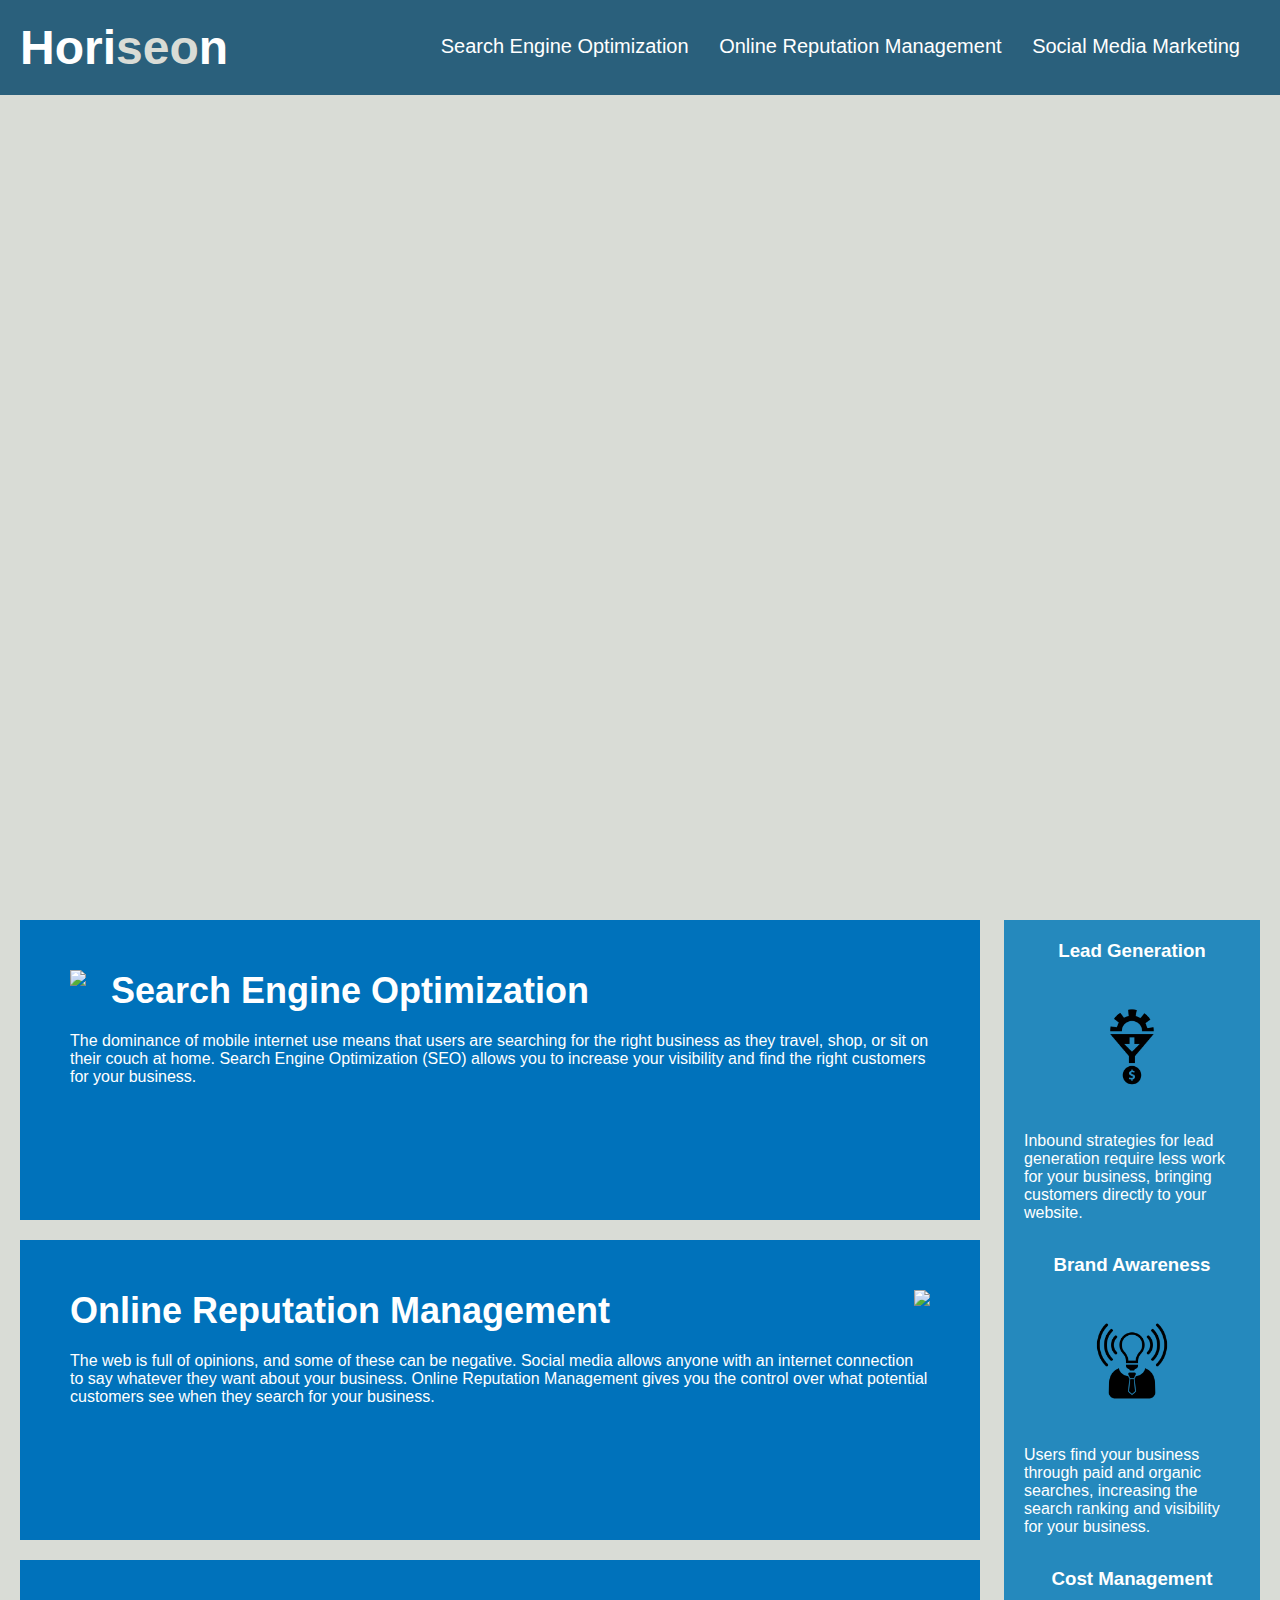
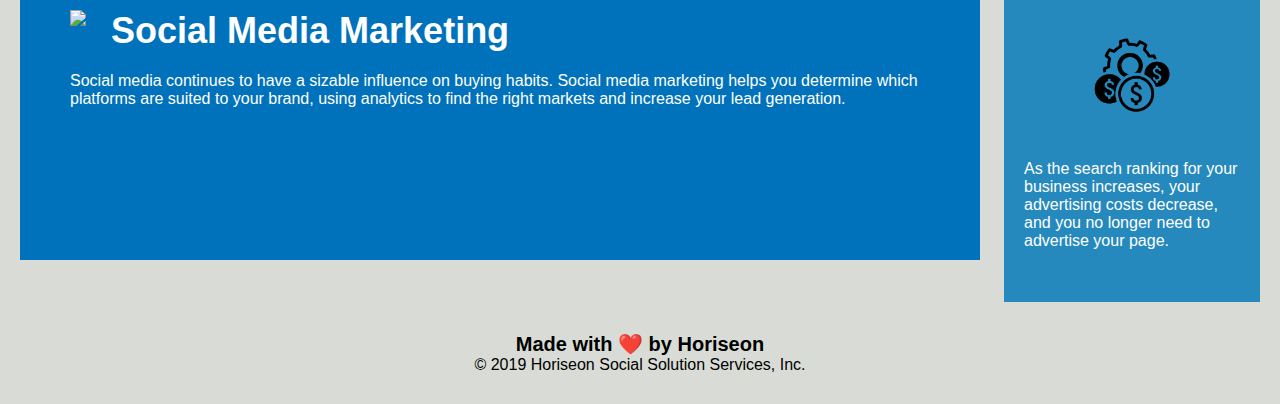
==== Develop/index.html @ 0e37b4ca "Stater Files V.1" ====
<!DOCTYPE html>
<html lang="en-us">

<head>
    <meta charset="UTF-8" />
    <link rel="stylesheet" href="./assets/css/style.css">
    <title>website</title>
</head>

<body>
    <div class="header">
        <h1>Hori<span class="seo">seo</span>n</h1>
        <div>
            <ul>
                <li>
                    <a href="#search-engine-optimization">Search Engine Optimization</a>
                </li>
                <li>
                    <a href="#online-reputation-management">Online Reputation Management</a>
                </li>
                <li>
                    <a href="#social-media-marketing">Social Media Marketing</a>
                </li>
            </ul>
        </div>
    </div>
    <div class="hero"></div>
    <div class="content">
        <div class="search-engine-optimization">
            <img src="./assets/images/search-engine-optimization.jpg" class="float-left" />
            <h2>Search Engine Optimization</h2>
            <p>
                The dominance of mobile internet use means that users are searching for the right business as they travel, shop, or sit on their couch at home. Search Engine Optimization (SEO) allows you to increase your visibility and find the right customers for your business.
            </p>
        </div>
        <div id="online-reputation-management" class="online-reputation-management">
            <img src="./assets/images/online-reputation-management.jpg" class="float-right" />
            <h2>Online Reputation Management</h2>
            <p>
                The web is full of opinions, and some of these can be negative. Social media allows anyone with an internet connection to say whatever they want about your business. Online Reputation Management gives you the control over what potential customers see when they search for your business.
            </p>
        </div>
        <div id="social-media-marketing" class="social-media-marketing">
            <img src="./assets/images/social-media-marketing.jpg" class="float-left" />
            <h2>Social Media Marketing</h2>
            <p>
                Social media continues to have a sizable influence on buying habits. Social media marketing helps you determine which platforms are suited to your brand, using analytics to find the right markets and increase your lead generation.
            </p>
        </div>
    </div>
    <div class="benefits">
        <div class="benefit-lead">
            <h3>Lead Generation</h3>
            <img src="./assets/images/lead-generation.png" />
            <p>
                Inbound strategies for lead generation require less work for your business, bringing customers directly to your website.
            </p>
        </div>
        <div class="benefit-brand">
            <h3>Brand Awareness</h3>
            <img src="./assets/images/brand-awareness.png" />
            <p>
                Users find your business through paid and organic searches, increasing the search ranking and visibility for your business.
            </p>
        </div>
        <div class="benefit-cost">
            <h3>Cost Management</h3>
            <img src="./assets/images/cost-management.png" />
            <p>
                As the search ranking for your business increases, your advertising costs decrease, and you no longer need to advertise your page.
            </p>
        </div>
    </div>
    <div class="footer">
        <h2>Made with ❤️️ by Horiseon</h2>
        <p>
            &copy; 2019 Horiseon Social Solution Services, Inc.
        </p>
    </div>
</body>

</html>
---- Develop/assets/css/style.css ----
* {
    box-sizing: border-box;
    padding: 0;
    margin: 0;
}

body {
    background-color: #d9dcd6;
}

.header {
    padding: 20px;
    font-family: 'Trebuchet MS', 'Lucida Sans Unicode', 'Lucida Grande', 'Lucida Sans', Arial, sans-serif;
    background-color: #2a607c;
    color: #ffffff;
}

.header h1 {
    display: inline-block;
    font-size: 48px;
}

.header h1 .seo {
    color: #d9dcd6;
}

.header div {
    padding-top: 15px;
    margin-right: 20px;
    float: right;
    font-family: 'Gill Sans', 'Gill Sans MT', Calibri, 'Trebuchet MS', sans-serif;
    font-size: 20px;
}

.header div ul {
    list-style-type: none;
}

.header div ul li {
    display: inline-block;
    margin-left: 25px;
}

a {
    color: #ffffff;
    text-decoration: none;
}

p {
    font-size: 16px;
}

.hero {
    height: 800px;
    width: 100%;
    margin-bottom: 25px;
    background-image: url("../images/digital-marketing-meeting.jpg");
    background-size: cover;
    background-position: center;
}

.float-left {
    float: left;
    margin-right: 25px;
}

.float-right {
    float: right;
    margin-left: 25px;
}

.content {
    width: 75%;
    display: inline-block;
    margin-left: 20px;
}

.benefits {
    margin-right: 20px;
    padding: 20px;
    clear: both;
    float: right;
    width: 20%;
    height: 100%;
    font-family: 'Gill Sans', 'Gill Sans MT', Calibri, 'Trebuchet MS', sans-serif;
    background-color: #2589bd;
}

.benefit-lead {
    margin-bottom: 32px;
    color: #ffffff;
}

.benefit-brand {
    margin-bottom: 32px;
    color: #ffffff;
}

.benefit-cost {
    margin-bottom: 32px;
    color: #ffffff;
}

.benefit-lead h3 {
    margin-bottom: 10px;
    text-align: center;
}

.benefit-brand h3 {
    margin-bottom: 10px;
    text-align: center;
}

.benefit-cost h3 {
    margin-bottom: 10px;
    text-align: center;
}

.benefit-lead img {
    display: block;
    margin: 10px auto;
    max-width: 150px;
}

.benefit-brand img {
    display: block;
    margin: 10px auto;
    max-width: 150px;
}

.benefit-cost img {
    display: block;
    margin: 10px auto;
    max-width: 150px;
}

.search-engine-optimization {
    margin-bottom: 20px;
    padding: 50px;
    height: 300px;
    font-family: 'Gill Sans', 'Gill Sans MT', Calibri, 'Trebuchet MS', sans-serif;
    background-color: #0072bb;
    color: #ffffff;
}

.online-reputation-management {
    margin-bottom: 20px;
    padding: 50px;
    height: 300px;
    font-family: 'Gill Sans', 'Gill Sans MT', Calibri, 'Trebuchet MS', sans-serif;
    background-color: #0072bb;
    color: #ffffff;
}

.social-media-marketing {
    margin-bottom: 20px;
    padding: 50px;
    height: 300px;
    font-family: 'Gill Sans', 'Gill Sans MT', Calibri, 'Trebuchet MS', sans-serif;
    background-color: #0072bb;
    color: #ffffff;
}

.search-engine-optimization img {
    max-height: 200px;
}

.online-reputation-management img {
    max-height: 200px;
}

.social-media-marketing img {
    max-height: 200px;
}

.search-engine-optimization h2 {
    margin-bottom: 20px;
    font-size: 36px;
}

.online-reputation-management h2 {
    margin-bottom: 20px;
    font-size: 36px;
}

.social-media-marketing h2 {
    margin-bottom: 20px;
    font-size: 36px;
}

.footer {
    padding: 30px;
    clear: both;
    font-family: 'Trebuchet MS', 'Lucida Sans Unicode', 'Lucida Grande', 'Lucida Sans', Arial, sans-serif;
    text-align: center;
}

.footer h2 {
    font-size: 20px;
}
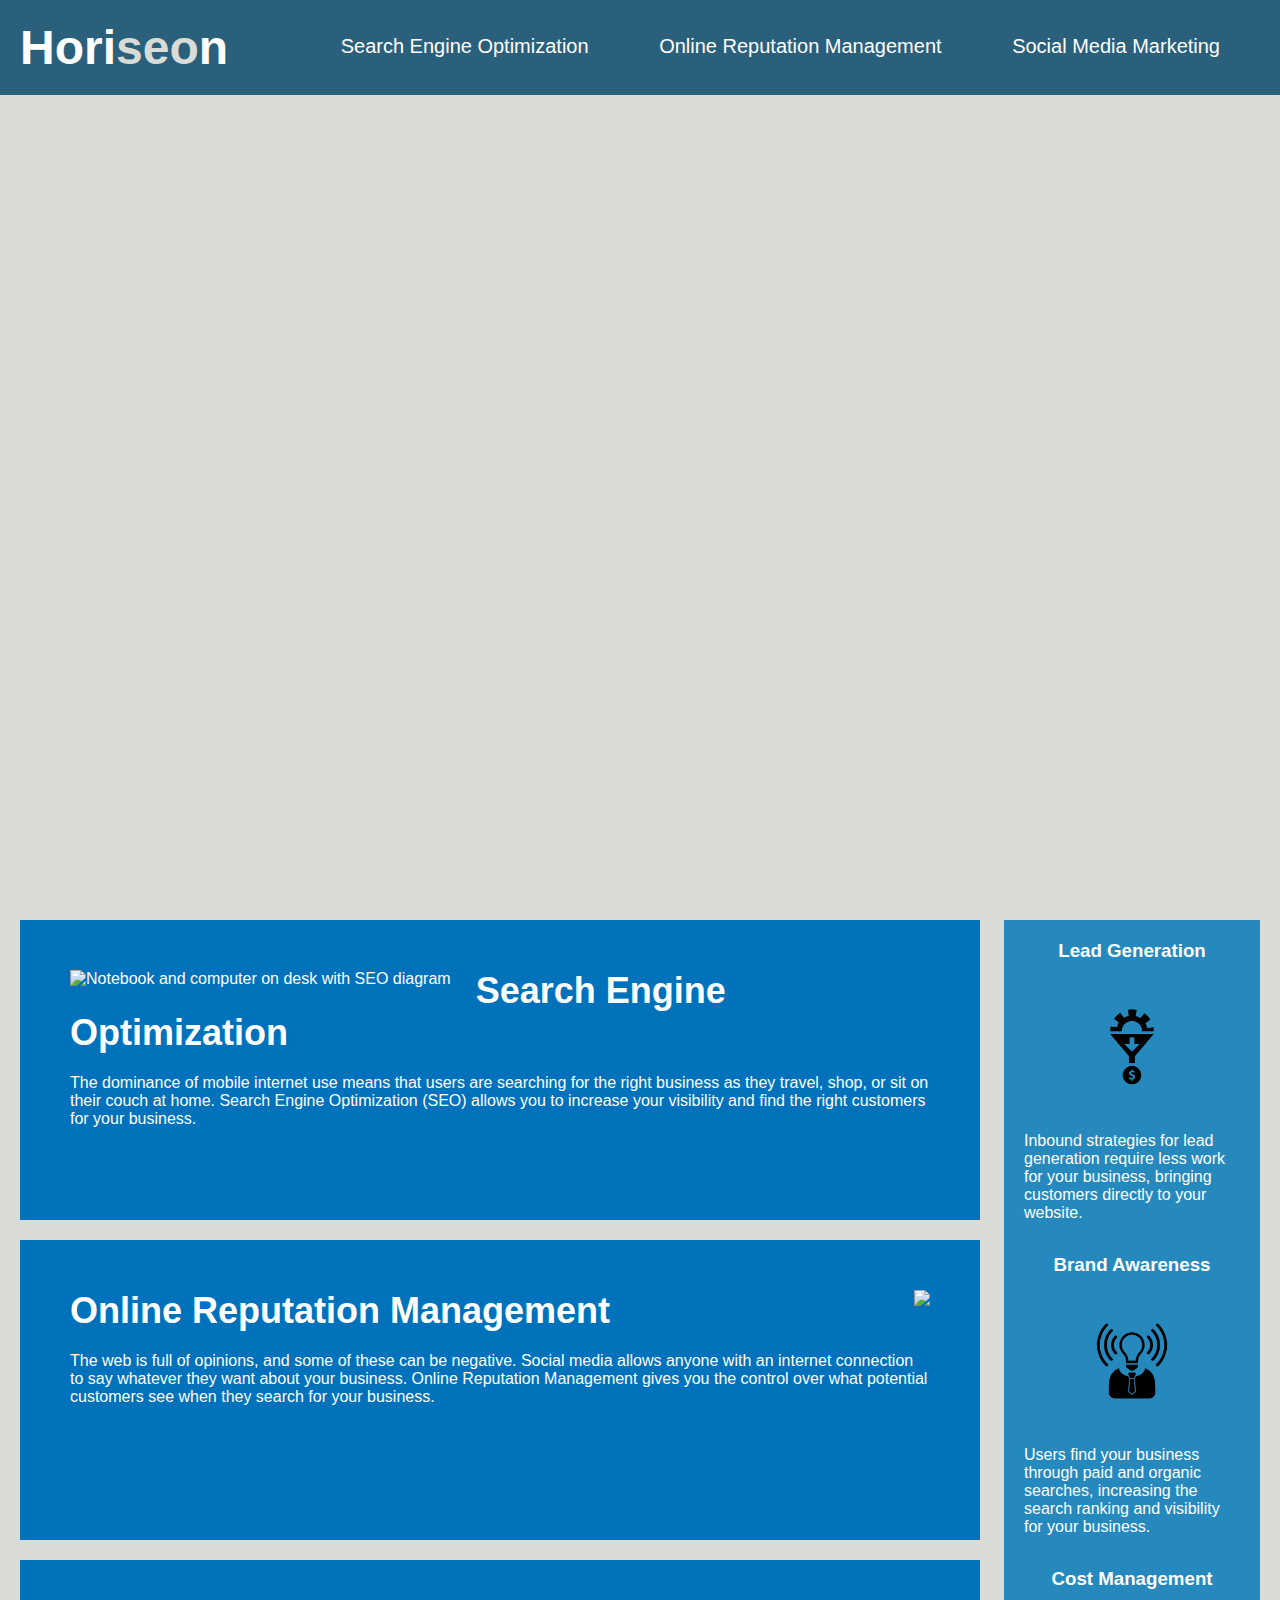
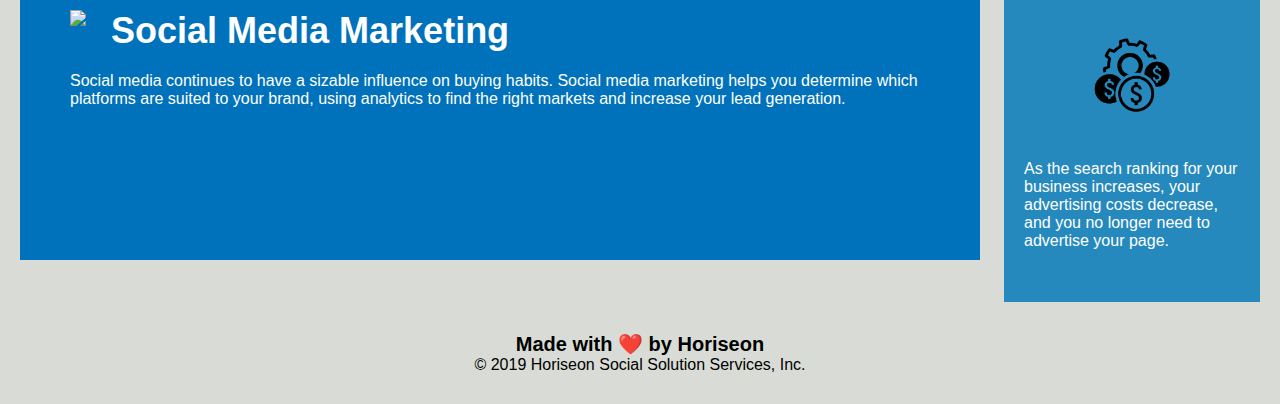
==== commit e81e9631: "css cleanup" ====
--- a/Develop/index.html
+++ b/Develop/index.html
@@ -4,13 +4,14 @@
 <head>
     <meta charset="UTF-8" />
     <link rel="stylesheet" href="./assets/css/style.css">
-    <title>website</title>
+    <title>Horiseon SEO</title>
 </head>
+
 
 <body>
     <div class="header">
         <h1>Hori<span class="seo">seo</span>n</h1>
-        <div>
+        <div >
             <ul>
                 <li>
                     <a href="#search-engine-optimization">Search Engine Optimization</a>
@@ -25,9 +26,9 @@
         </div>
     </div>
     <div class="hero"></div>
-    <div class="content">
+    <div class="content"> 
         <div class="search-engine-optimization">
-            <img src="./assets/images/search-engine-optimization.jpg" class="float-left" />
+            <img src="./assets/images/search-engine-optimization.jpg" class="float-left" alt="Notebook and computer on desk with SEO diagram"/>
             <h2>Search Engine Optimization</h2>
             <p>
                 The dominance of mobile internet use means that users are searching for the right business as they travel, shop, or sit on their couch at home. Search Engine Optimization (SEO) allows you to increase your visibility and find the right customers for your business.
@@ -51,21 +52,21 @@
     <div class="benefits">
         <div class="benefit-lead">
             <h3>Lead Generation</h3>
-            <img src="./assets/images/lead-generation.png" />
+            <img src="./assets/images/lead-generation.png" /> 
             <p>
                 Inbound strategies for lead generation require less work for your business, bringing customers directly to your website.
             </p>
         </div>
         <div class="benefit-brand">
             <h3>Brand Awareness</h3>
-            <img src="./assets/images/brand-awareness.png" />
+            <img src="./assets/images/brand-awareness.png" /> <!--add alt attribute -->
             <p>
                 Users find your business through paid and organic searches, increasing the search ranking and visibility for your business.
             </p>
         </div>
         <div class="benefit-cost">
             <h3>Cost Management</h3>
-            <img src="./assets/images/cost-management.png" />
+            <img src="./assets/images/cost-management.png" atl=""/> 
             <p>
                 As the search ranking for your business increases, your advertising costs decrease, and you no longer need to advertise your page.
             </p>
--- a/Develop/assets/css/style.css
+++ b/Develop/assets/css/style.css
@@ -8,11 +8,12 @@
     background-color: #d9dcd6;
 }
 
-.header {
+.header, a {
     padding: 20px;
     font-family: 'Trebuchet MS', 'Lucida Sans Unicode', 'Lucida Grande', 'Lucida Sans', Arial, sans-serif;
     background-color: #2a607c;
     color: #ffffff;
+    text-decoration: none;
 }
 
 .header h1 {
@@ -20,7 +21,7 @@
     font-size: 48px;
 }
 
-.header h1 .seo {
+.seo {
     color: #d9dcd6;
 }
 
@@ -30,20 +31,14 @@
     float: right;
     font-family: 'Gill Sans', 'Gill Sans MT', Calibri, 'Trebuchet MS', sans-serif;
     font-size: 20px;
+    list-style-type: none;
 }
 
-.header div ul {
-    list-style-type: none;
-}
 
 .header div ul li {
     display: inline-block;
     margin-left: 25px;
-}
-
-a {
-    color: #ffffff;
-    text-decoration: none;
+    
 }
 
 p {
@@ -86,55 +81,36 @@
     background-color: #2589bd;
 }
 
-.benefit-lead {
+.benefit-lead,
+.benefit-brand,
+.benefit-cost
+ {
     margin-bottom: 32px;
     color: #ffffff;
 }
 
-.benefit-brand {
-    margin-bottom: 32px;
-    color: #ffffff;
-}
-
-.benefit-cost {
-    margin-bottom: 32px;
-    color: #ffffff;
-}
-
-.benefit-lead h3 {
-    margin-bottom: 10px;
-    text-align: center;
-}
-
-.benefit-brand h3 {
-    margin-bottom: 10px;
-    text-align: center;
-}
-
+ 
+.benefit-lead h3,
+.benefit-brand h3,
 .benefit-cost h3 {
     margin-bottom: 10px;
     text-align: center;
 }
 
-.benefit-lead img {
-    display: block;
-    margin: 10px auto;
-    max-width: 150px;
-}
 
-.benefit-brand img {
-    display: block;
-    margin: 10px auto;
-    max-width: 150px;
-}
-
+.benefit-lead img,
+.benefit-brand img,
 .benefit-cost img {
     display: block;
     margin: 10px auto;
     max-width: 150px;
 }
 
-.search-engine-optimization {
+
+.search-engine-optimization,
+.online-reputation-management,
+.social-media-marketing
+ {
     margin-bottom: 20px;
     padding: 50px;
     height: 300px;
@@ -143,50 +119,21 @@
     color: #ffffff;
 }
 
-.online-reputation-management {
-    margin-bottom: 20px;
-    padding: 50px;
-    height: 300px;
-    font-family: 'Gill Sans', 'Gill Sans MT', Calibri, 'Trebuchet MS', sans-serif;
-    background-color: #0072bb;
-    color: #ffffff;
-}
-
-.social-media-marketing {
-    margin-bottom: 20px;
-    padding: 50px;
-    height: 300px;
-    font-family: 'Gill Sans', 'Gill Sans MT', Calibri, 'Trebuchet MS', sans-serif;
-    background-color: #0072bb;
-    color: #ffffff;
-}
-
-.search-engine-optimization img {
+.search-engine-optimization img, 
+.online-reputation-management img,
+.social-media-marketing img
+ {
     max-height: 200px;
 }
 
-.online-reputation-management img {
-    max-height: 200px;
-}
-
-.social-media-marketing img {
-    max-height: 200px;
-}
-
-.search-engine-optimization h2 {
+.search-engine-optimization h2,
+.online-reputation-management h2,
+.social-media-marketing h2
+ {
     margin-bottom: 20px;
     font-size: 36px;
 }
 
-.online-reputation-management h2 {
-    margin-bottom: 20px;
-    font-size: 36px;
-}
-
-.social-media-marketing h2 {
-    margin-bottom: 20px;
-    font-size: 36px;
-}
 
 .footer {
     padding: 30px;
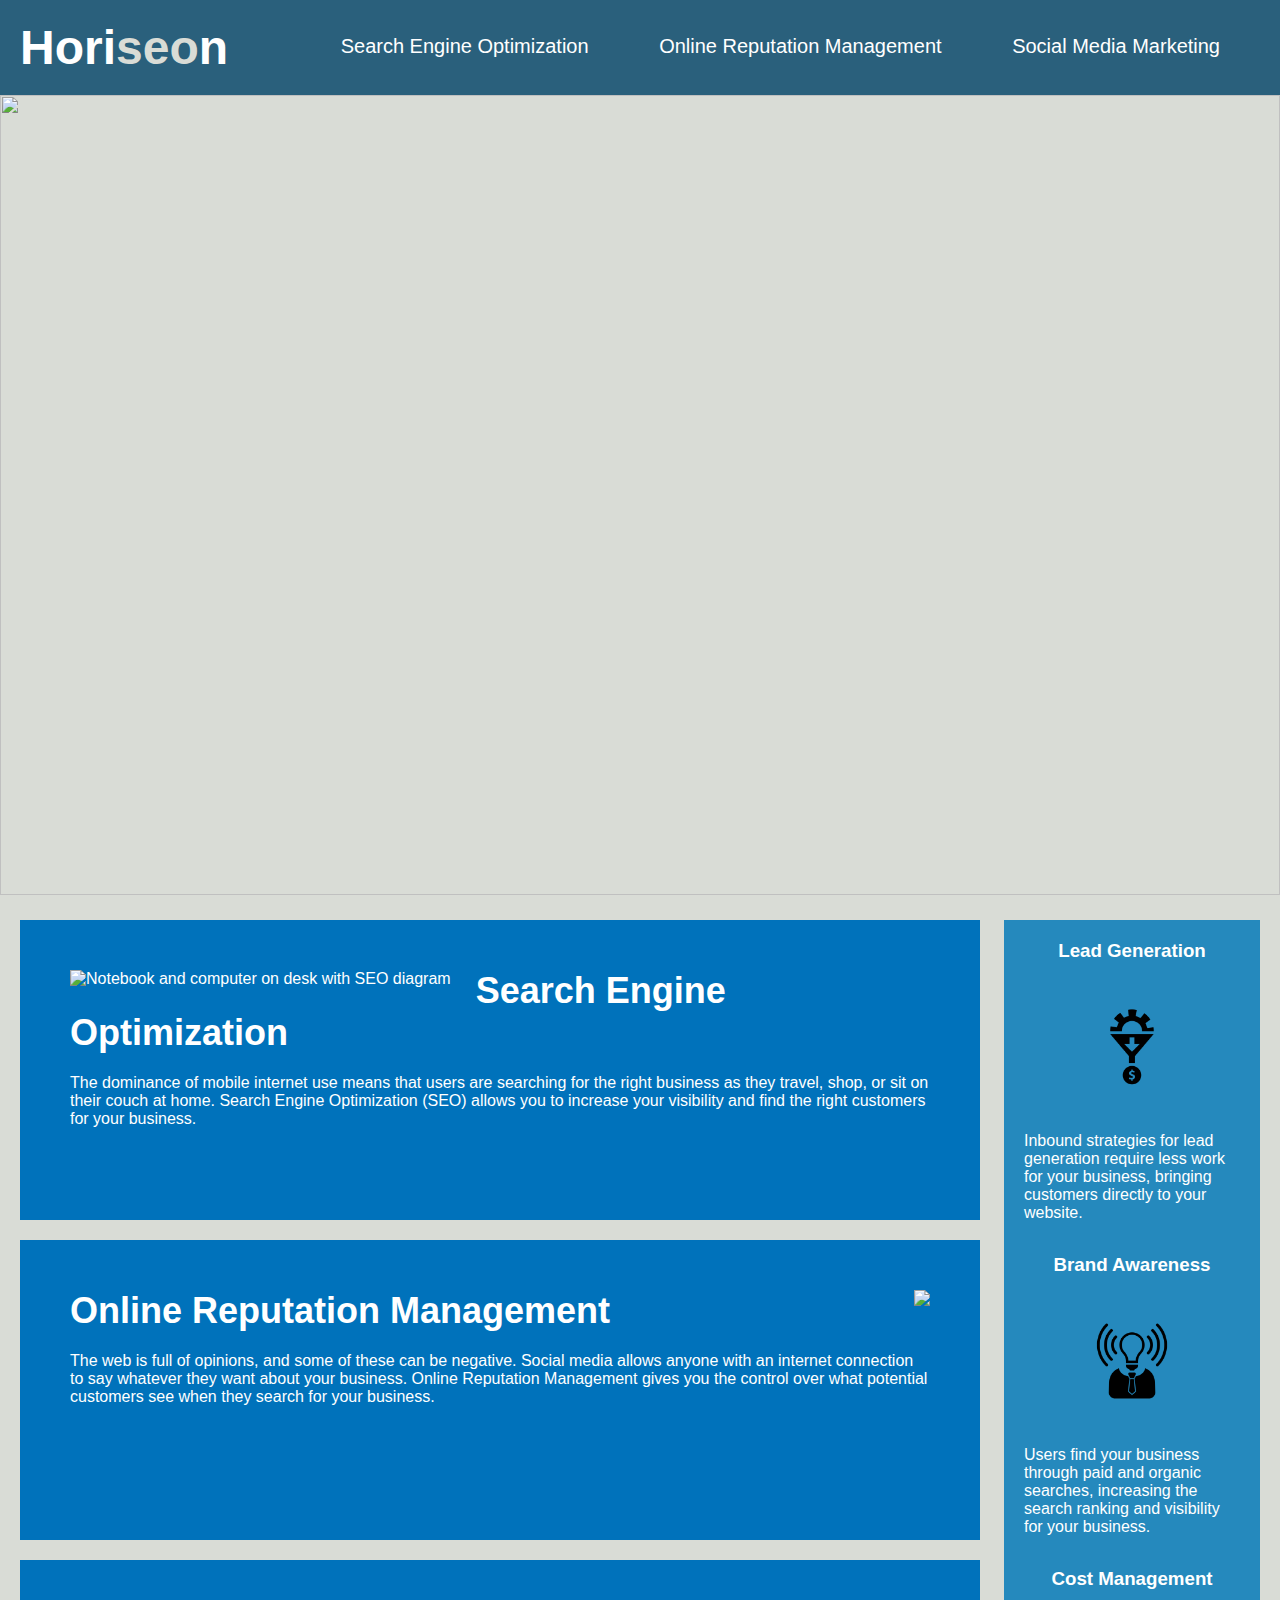
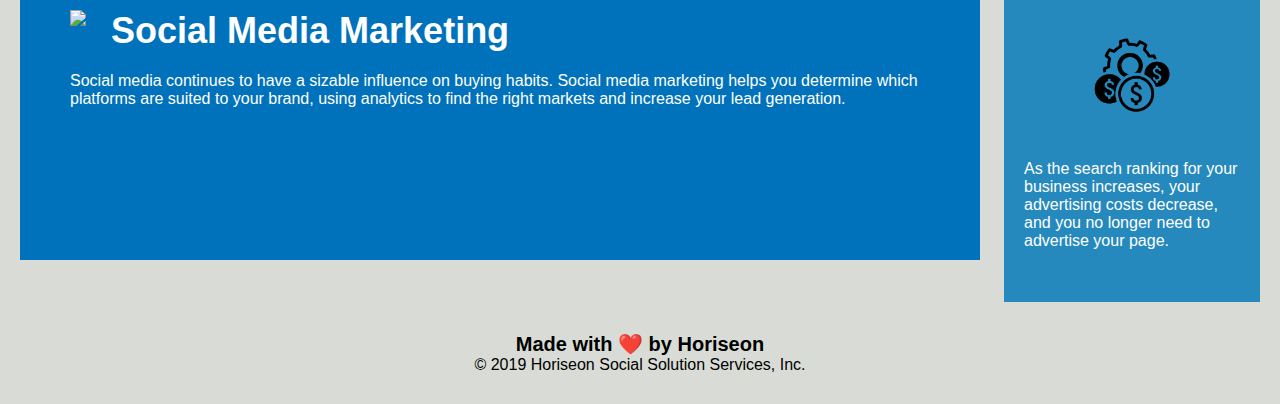
==== commit 9a6aa7c9: "swapping divs for semantic elements" ====
--- a/Develop/index.html
+++ b/Develop/index.html
@@ -9,9 +9,9 @@
 
 
 <body>
-    <div class="header">
+    <section class="header">
         <h1>Hori<span class="seo">seo</span>n</h1>
-        <div >
+        <nav>
             <ul>
                 <li>
                     <a href="#search-engine-optimization">Search Engine Optimization</a>
@@ -23,61 +23,61 @@
                     <a href="#social-media-marketing">Social Media Marketing</a>
                 </li>
             </ul>
-        </div>
-    </div>
-    <div class="hero"></div>
-    <div class="content"> 
-        <div class="search-engine-optimization">
+        </nav>
+    </section>
+        <img src="/Users/montinesproul/gt-bootcamp/homework/first-website/Develop/assets/images/digital-marketing-meeting.jpg" atl="People in a board room having a meeting" class="mainimage">
+    <main class="content"> 
+        <section id="search-engine-optimization">
             <img src="./assets/images/search-engine-optimization.jpg" class="float-left" alt="Notebook and computer on desk with SEO diagram"/>
             <h2>Search Engine Optimization</h2>
             <p>
                 The dominance of mobile internet use means that users are searching for the right business as they travel, shop, or sit on their couch at home. Search Engine Optimization (SEO) allows you to increase your visibility and find the right customers for your business.
             </p>
-        </div>
-        <div id="online-reputation-management" class="online-reputation-management">
-            <img src="./assets/images/online-reputation-management.jpg" class="float-right" />
+        </section>
+        <section id="online-reputation-management">
+            <img src="./assets/images/online-reputation-management.jpg" class="float-right" atl=""/>
             <h2>Online Reputation Management</h2>
             <p>
                 The web is full of opinions, and some of these can be negative. Social media allows anyone with an internet connection to say whatever they want about your business. Online Reputation Management gives you the control over what potential customers see when they search for your business.
             </p>
-        </div>
-        <div id="social-media-marketing" class="social-media-marketing">
-            <img src="./assets/images/social-media-marketing.jpg" class="float-left" />
+        </section>
+        <section id="social-media-marketing">
+            <img src="./assets/images/social-media-marketing.jpg" class="float-left" atl=""/>
             <h2>Social Media Marketing</h2>
             <p>
                 Social media continues to have a sizable influence on buying habits. Social media marketing helps you determine which platforms are suited to your brand, using analytics to find the right markets and increase your lead generation.
             </p>
-        </div>
-    </div>
-    <div class="benefits">
-        <div class="benefit-lead">
+        </section>
+    </main>
+    <aside class="benefits">
+        <section class="benefit-lead">
             <h3>Lead Generation</h3>
-            <img src="./assets/images/lead-generation.png" /> 
+            <img src="./assets/images/lead-generation.png" atl=""/> 
             <p>
                 Inbound strategies for lead generation require less work for your business, bringing customers directly to your website.
             </p>
-        </div>
-        <div class="benefit-brand">
+        </section>
+        <section class="benefit-brand">
             <h3>Brand Awareness</h3>
-            <img src="./assets/images/brand-awareness.png" /> <!--add alt attribute -->
+            <img src="./assets/images/brand-awareness.png" atl=""/> 
             <p>
                 Users find your business through paid and organic searches, increasing the search ranking and visibility for your business.
             </p>
-        </div>
-        <div class="benefit-cost">
+        </section>
+        <section class="benefit-cost">
             <h3>Cost Management</h3>
             <img src="./assets/images/cost-management.png" atl=""/> 
             <p>
                 As the search ranking for your business increases, your advertising costs decrease, and you no longer need to advertise your page.
             </p>
-        </div>
-    </div>
-    <div class="footer">
-        <h2>Made with ❤️️ by Horiseon</h2>
+        </section>
+    </aside>
+    <footer class="footer">
+        <h4>Made with ❤️️ by Horiseon</h4>
         <p>
             &copy; 2019 Horiseon Social Solution Services, Inc.
         </p>
-    </div>
+    </footer>
 </body>
 
 </html>
--- a/Develop/assets/css/style.css
+++ b/Develop/assets/css/style.css
@@ -25,7 +25,8 @@
     color: #d9dcd6;
 }
 
-.header div {
+.header nav
+{
     padding-top: 15px;
     margin-right: 20px;
     float: right;
@@ -35,7 +36,7 @@
 }
 
 
-.header div ul li {
+.header nav ul li {
     display: inline-block;
     margin-left: 25px;
     
@@ -45,11 +46,10 @@
     font-size: 16px;
 }
 
-.hero {
+.mainimage {
     height: 800px;
     width: 100%;
     margin-bottom: 25px;
-    background-image: url("../images/digital-marketing-meeting.jpg");
     background-size: cover;
     background-position: center;
 }
@@ -107,10 +107,11 @@
 }
 
 
-.search-engine-optimization,
-.online-reputation-management,
-.social-media-marketing
+#search-engine-optimization,
+#online-reputation-management,
+#social-media-marketing
  {
+    
     margin-bottom: 20px;
     padding: 50px;
     height: 300px;
@@ -119,16 +120,16 @@
     color: #ffffff;
 }
 
-.search-engine-optimization img, 
-.online-reputation-management img,
-.social-media-marketing img
+#search-engine-optimization img, 
+#online-reputation-management img,
+#social-media-marketing img
  {
     max-height: 200px;
 }
 
-.search-engine-optimization h2,
-.online-reputation-management h2,
-.social-media-marketing h2
+#search-engine-optimization h2,
+#online-reputation-management h2,
+#social-media-marketing h2
  {
     margin-bottom: 20px;
     font-size: 36px;
@@ -142,6 +143,6 @@
     text-align: center;
 }
 
-.footer h2 {
+.footer h4 {
     font-size: 20px;
 }
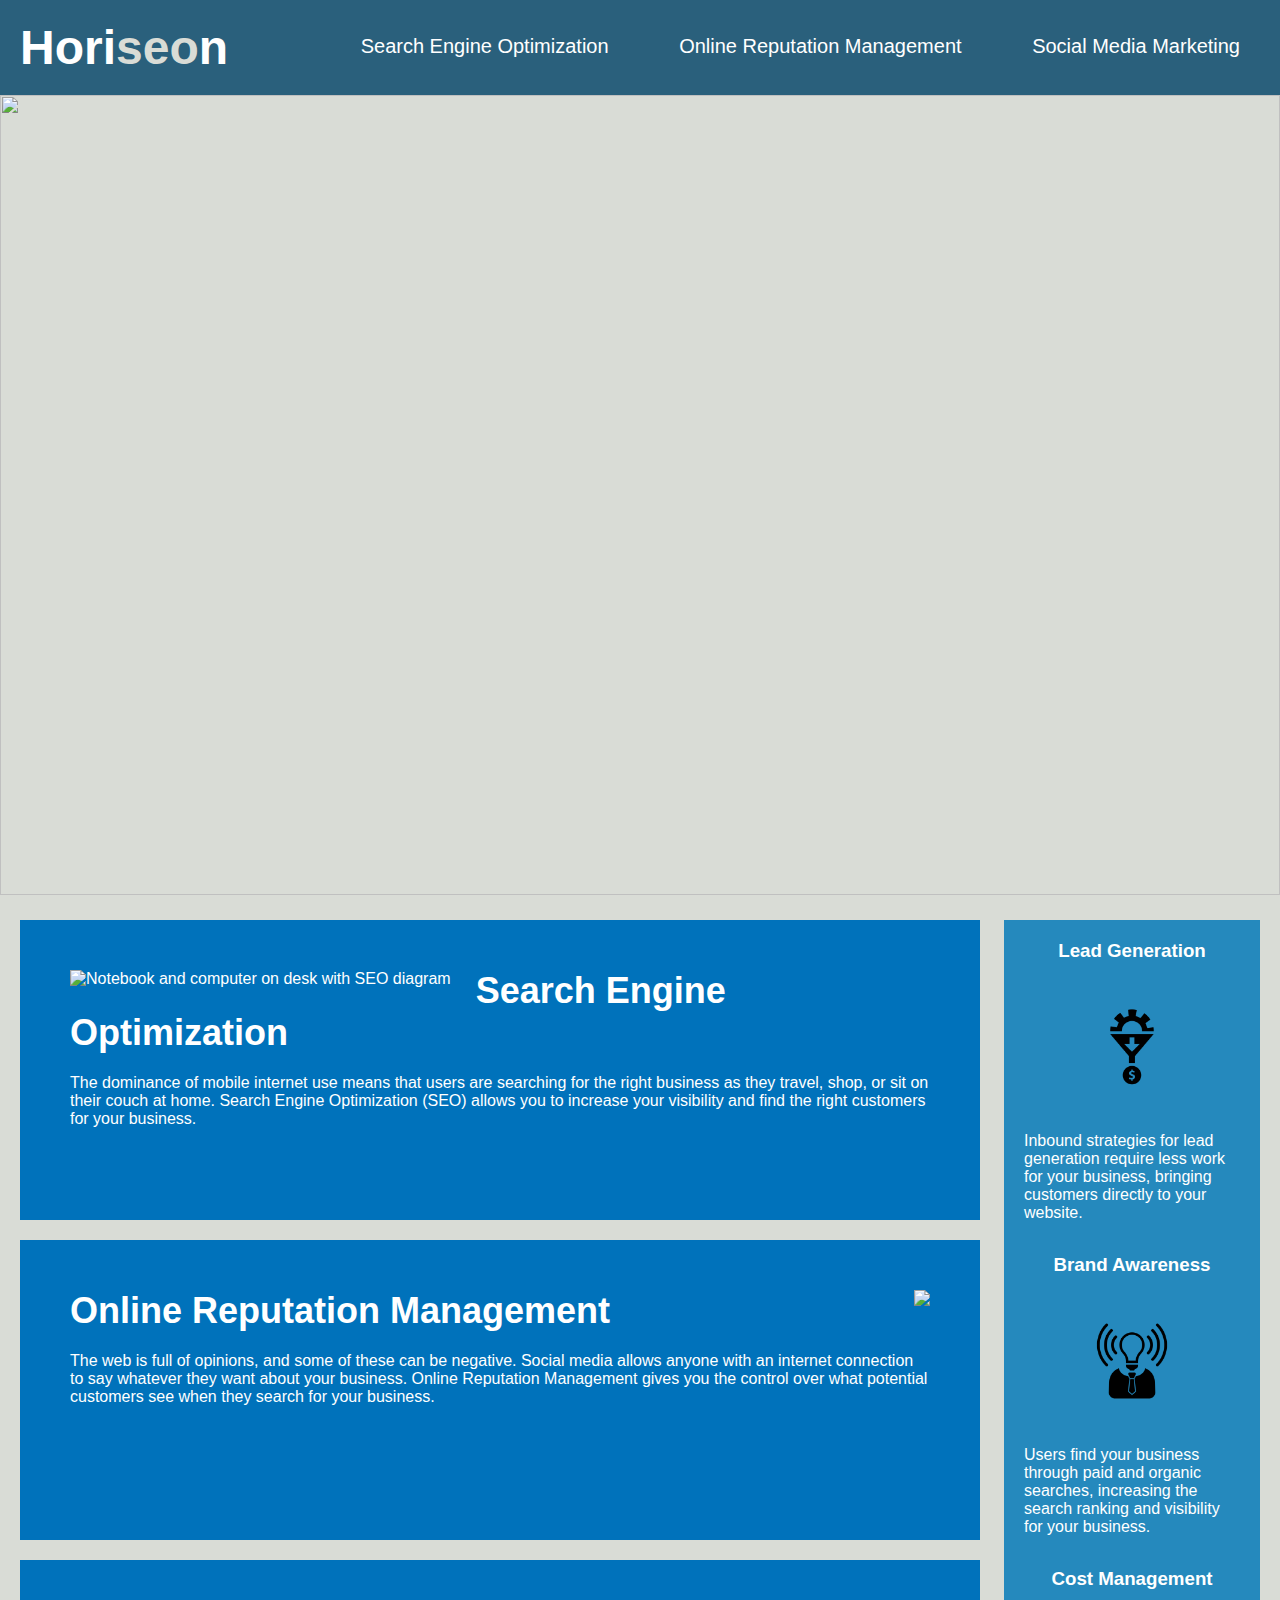
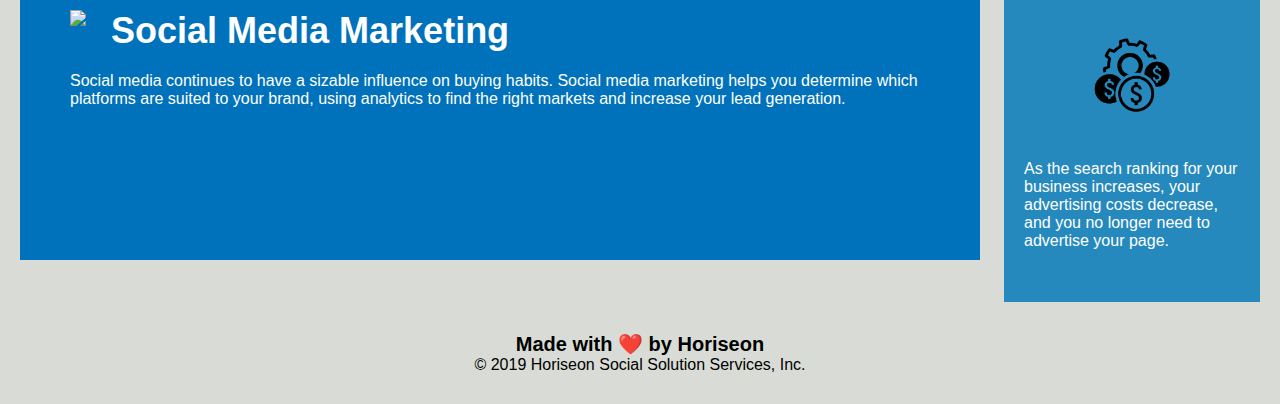
==== commit ee48f630: "Fixed a bug/Cleaned Css more" ====
--- a/Develop/index.html
+++ b/Develop/index.html
@@ -4,12 +4,12 @@
 <head>
     <meta charset="UTF-8" />
     <link rel="stylesheet" href="./assets/css/style.css">
-    <title>Horiseon SEO</title>
+    <title>Horiseon Social Solution Services</title>
 </head>
 
 
 <body>
-    <section class="header">
+    <header>
         <h1>Hori<span class="seo">seo</span>n</h1>
         <nav>
             <ul>
@@ -24,49 +24,49 @@
                 </li>
             </ul>
         </nav>
-    </section>
+    </header>
         <img src="/Users/montinesproul/gt-bootcamp/homework/first-website/Develop/assets/images/digital-marketing-meeting.jpg" atl="People in a board room having a meeting" class="mainimage">
     <main class="content"> 
-        <section id="search-engine-optimization">
+        <section class="main-sections">
             <img src="./assets/images/search-engine-optimization.jpg" class="float-left" alt="Notebook and computer on desk with SEO diagram"/>
             <h2>Search Engine Optimization</h2>
             <p>
                 The dominance of mobile internet use means that users are searching for the right business as they travel, shop, or sit on their couch at home. Search Engine Optimization (SEO) allows you to increase your visibility and find the right customers for your business.
             </p>
         </section>
-        <section id="online-reputation-management">
-            <img src="./assets/images/online-reputation-management.jpg" class="float-right" atl=""/>
+        <section class="main-sections">
+            <img src="./assets/images/online-reputation-management.jpg" class="float-right" atl="Reputation bar graph"/>
             <h2>Online Reputation Management</h2>
             <p>
                 The web is full of opinions, and some of these can be negative. Social media allows anyone with an internet connection to say whatever they want about your business. Online Reputation Management gives you the control over what potential customers see when they search for your business.
             </p>
         </section>
-        <section id="social-media-marketing">
-            <img src="./assets/images/social-media-marketing.jpg" class="float-left" atl=""/>
+        <section class="main-sections">
+            <img src="./assets/images/social-media-marketing.jpg" class="float-left" atl="various social media icons on a table"/>
             <h2>Social Media Marketing</h2>
             <p>
                 Social media continues to have a sizable influence on buying habits. Social media marketing helps you determine which platforms are suited to your brand, using analytics to find the right markets and increase your lead generation.
             </p>
         </section>
     </main>
-    <aside class="benefits">
-        <section class="benefit-lead">
+    <aside class="benefits-panel">
+        <section class="benefit">
             <h3>Lead Generation</h3>
-            <img src="./assets/images/lead-generation.png" atl=""/> 
+            <img src="./assets/images/lead-generation.png" atl="An Icon of a gear funneling in monday."/> 
             <p>
                 Inbound strategies for lead generation require less work for your business, bringing customers directly to your website.
             </p>
         </section>
-        <section class="benefit-brand">
+        <section class="benefit">
             <h3>Brand Awareness</h3>
-            <img src="./assets/images/brand-awareness.png" atl=""/> 
+            <img src="./assets/images/brand-awareness.png" atl="An icon of a person with a lightblub head lit up."/> 
             <p>
                 Users find your business through paid and organic searches, increasing the search ranking and visibility for your business.
             </p>
         </section>
-        <section class="benefit-cost">
+        <section class="benefit">
             <h3>Cost Management</h3>
-            <img src="./assets/images/cost-management.png" atl=""/> 
+            <img src="./assets/images/cost-management.png" atl="Icon of money and gears"/> 
             <p>
                 As the search ranking for your business increases, your advertising costs decrease, and you no longer need to advertise your page.
             </p>
--- a/Develop/assets/css/style.css
+++ b/Develop/assets/css/style.css
@@ -8,15 +8,17 @@
     background-color: #d9dcd6;
 }
 
-.header, a {
+header, 
+a {
     padding: 20px;
+    width: 100%;
     font-family: 'Trebuchet MS', 'Lucida Sans Unicode', 'Lucida Grande', 'Lucida Sans', Arial, sans-serif;
     background-color: #2a607c;
     color: #ffffff;
     text-decoration: none;
 }
 
-.header h1 {
+ h1 {
     display: inline-block;
     font-size: 48px;
 }
@@ -25,25 +27,17 @@
     color: #d9dcd6;
 }
 
-.header nav
-{
+ nav {
     padding-top: 15px;
-    margin-right: 20px;
     float: right;
     font-family: 'Gill Sans', 'Gill Sans MT', Calibri, 'Trebuchet MS', sans-serif;
     font-size: 20px;
     list-style-type: none;
 }
 
-
-.header nav ul li {
+li {
     display: inline-block;
     margin-left: 25px;
-    
-}
-
-p {
-    font-size: 16px;
 }
 
 .mainimage {
@@ -54,23 +48,45 @@
     background-position: center;
 }
 
-.float-left {
-    float: left;
-    margin-right: 25px;
-}
-
-.float-right {
-    float: right;
-    margin-left: 25px;
-}
-
 .content {
     width: 75%;
     display: inline-block;
     margin-left: 20px;
 }
 
-.benefits {
+.main-sections
+{
+    margin-bottom: 20px;
+    padding: 50px;
+    height: 300px;
+    font-family: 'Gill Sans', 'Gill Sans MT', Calibri, 'Trebuchet MS', sans-serif;
+    background-color: #0072bb;
+    color: #ffffff;
+}
+
+.float-left {
+    float: left;
+    margin-right: 25px;
+    max-height: 200px;
+}
+
+.float-right {
+    float: right;
+    margin-left: 25px;
+    max-height: 200px;
+}
+
+h2
+{
+    margin-bottom: 20px;
+    font-size: 36px;
+}
+
+p {
+    font-size: 16px;
+}
+
+.benefits-panel {
     margin-right: 20px;
     padding: 20px;
     clear: both;
@@ -81,60 +97,21 @@
     background-color: #2589bd;
 }
 
-.benefit-lead,
-.benefit-brand,
-.benefit-cost
- {
+.benefit {
     margin-bottom: 32px;
     color: #ffffff;
 }
 
- 
-.benefit-lead h3,
-.benefit-brand h3,
-.benefit-cost h3 {
+ h3 {
     margin-bottom: 10px;
     text-align: center;
 }
 
-
-.benefit-lead img,
-.benefit-brand img,
-.benefit-cost img {
+.benefit img {
     display: block;
     margin: 10px auto;
     max-width: 150px;
 }
-
-
-#search-engine-optimization,
-#online-reputation-management,
-#social-media-marketing
- {
-    
-    margin-bottom: 20px;
-    padding: 50px;
-    height: 300px;
-    font-family: 'Gill Sans', 'Gill Sans MT', Calibri, 'Trebuchet MS', sans-serif;
-    background-color: #0072bb;
-    color: #ffffff;
-}
-
-#search-engine-optimization img, 
-#online-reputation-management img,
-#social-media-marketing img
- {
-    max-height: 200px;
-}
-
-#search-engine-optimization h2,
-#online-reputation-management h2,
-#social-media-marketing h2
- {
-    margin-bottom: 20px;
-    font-size: 36px;
-}
-
 
 .footer {
     padding: 30px;
